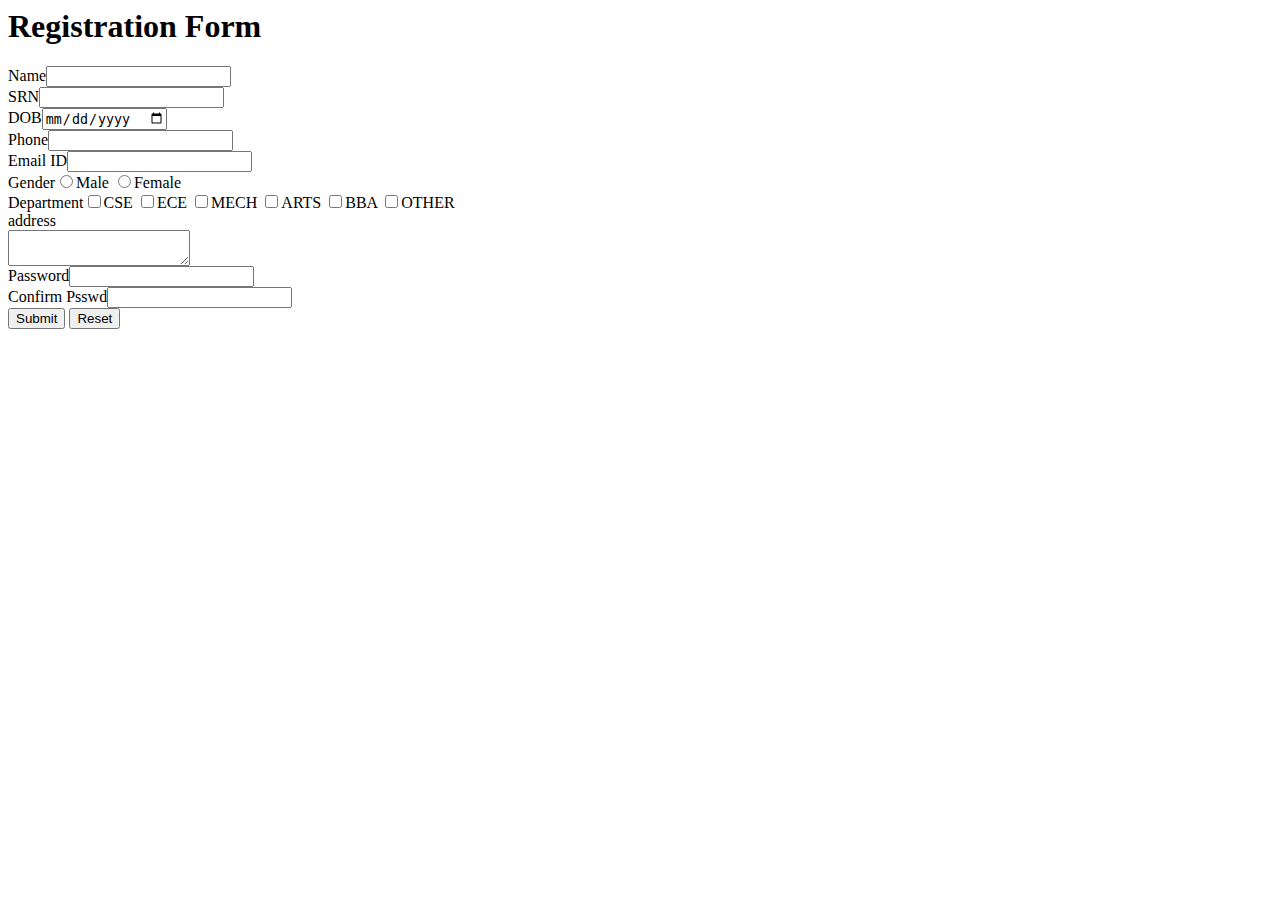
==== Registration.html @ dc24e2a6 "Create Registration.html" ====
<html>
<head>
    <meta charset="UTF-8">
    <meta name="viewport" content="width=device-width, initial-scale=1.0">
    <title>Register</title>
    <link rel="stylesheet" href="Registration.css">
</head>
<body>
<div class="form">
<form>
<h1>Registration Form</h1>
Name<input type="text"><br> 
SRN<input type="text"><br>  
DOB<input type="date"><br>  
Phone<input type="number"><br>  
Email ID<input type="email"><br>  
Gender<input type="radio">Male <input type="radio">Female <br>  
Department<input type="checkbox">CSE <input type="checkbox">ECE <input type="checkbox">MECH <input type="checkbox">ARTS <input type="checkbox">BBA <input type="checkbox">OTHER <BR>  
address <br><textarea></textarea><br>  
Password<input type="PASSWORD" ><br>
Confirm Psswd<input type="password"><br>

<input type="submit">
<input type="reset">
</form>
</div>
</body></html>
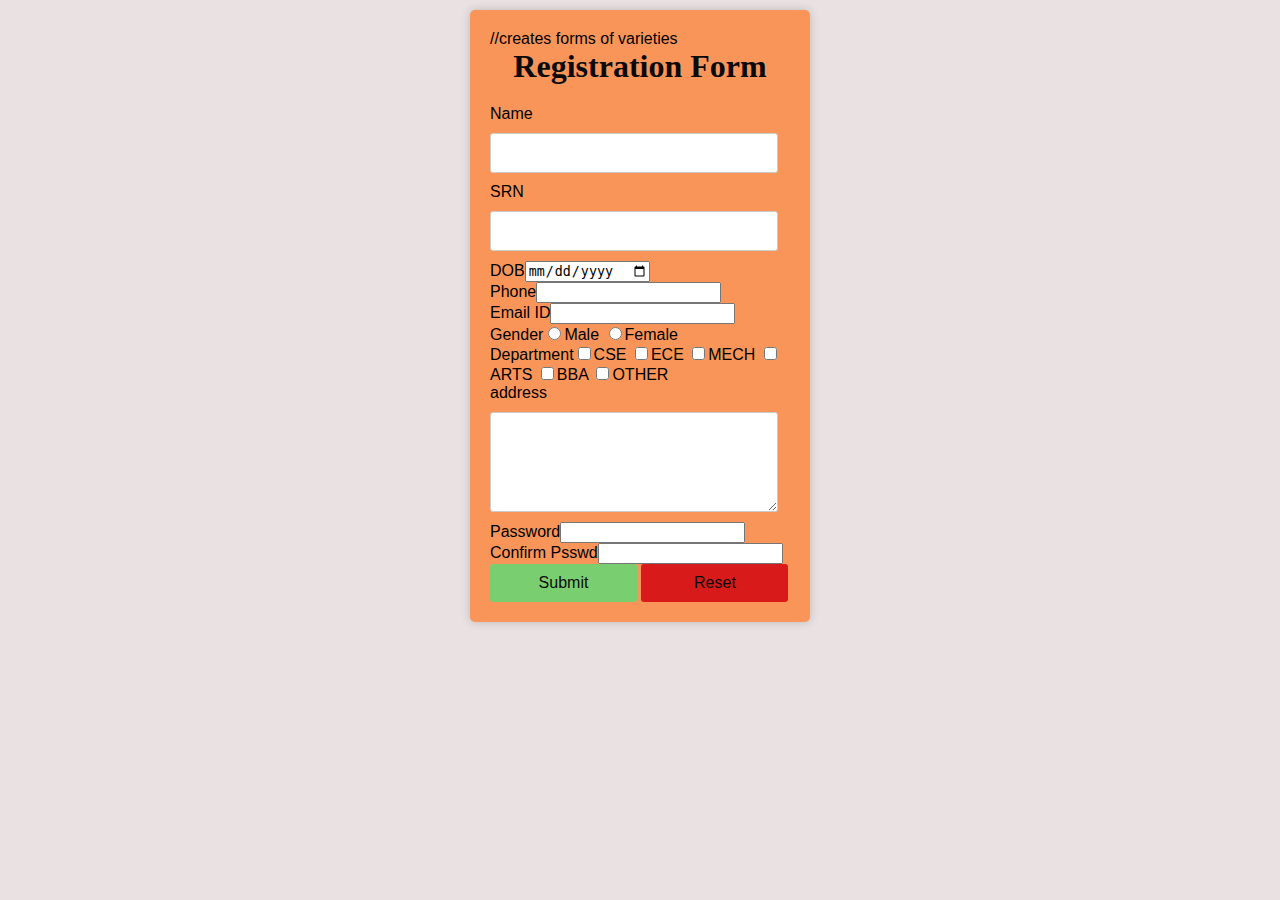
==== commit 83efc7d3: "Update Registration.html" ====
--- a/Registration.html
+++ b/Registration.html
@@ -7,7 +7,7 @@
 </head>
 <body>
 <div class="form">
-<form>
+<form>//creates forms of varieties
 <h1>Registration Form</h1>
 Name<input type="text"><br> 
 SRN<input type="text"><br>  
--- a/Registration.css
+++ b/Registration.css
@@ -0,0 +1,94 @@
+body, h1, form {
+    margin: 0;
+    padding: 0;
+}
+
+/* Style the body background */
+body {
+    background-color: #e5dbdbcd;
+    font-family: Verdana, Geneva, Tahoma, sans-serif;
+   
+}
+
+/* Center the form on the page */
+.form {
+    width: 300px;
+    margin: 0 auto;
+    background-color: #fa955a;
+    padding: 20px;
+    border-radius: 5px;
+    box-shadow: 0px 0px 10px rgba(18, 15, 15, 0.2);
+    background-image: url("https://i.pinimg.com/originals/66/87/10/668710af715ee34130943e1e72f96fda.jpg");
+    margin-top: 10px;
+}
+
+/* Style the form heading */
+.form h1 {
+    text-align: center;
+    margin-bottom: 20px;
+    color: hsl(0, 0%, 4%);
+    font-family: cursive;
+}
+
+/* Style the form inputs and labels */
+.form input[type="text"],
+.form select,
+.form textarea {
+    width: 18pc;
+    padding: 10px;
+    margin-top: 10px;
+    margin-bottom: 10px;
+    border: 1px solid #ccc;
+    border-radius: 3px;
+    font-size: 16px;
+}
+
+/* Style the form submit and reset buttons */
+.form input[type="submit"] {
+    width: 49%;
+    background-color: #79cf6f;
+    color: #0c0b0b;
+    border: none;
+    padding: 10px;
+    border-radius: 3px;
+    font-size: 16px;
+    cursor: pointer;
+}
+.form input[type="reset"] {
+    width: 49%;
+    background-color: #d81a1a;
+    color: #0c0b0b;
+    border: 4px;
+    padding: 10px;
+    border-radius: 3px;
+    font-size: 16px;
+    cursor: pointer;
+}
+
+
+
+
+/* Style the form labels */
+
+
+/* Style the form textarea */
+.form textarea {
+    resize: vertical;
+    min-height: 100px;
+}
+
+/* Style the form gender and department labels */
+.form .gender-label,
+.form .department-label {
+    font-weight: normal;
+    display: block;
+    margin-right: 10px;
+}
+
+/* Style the form gender and department input elements */
+.form .gender-input,
+.form .department-input {
+    display: block;
+    vertical-align: middle;
+}
+
